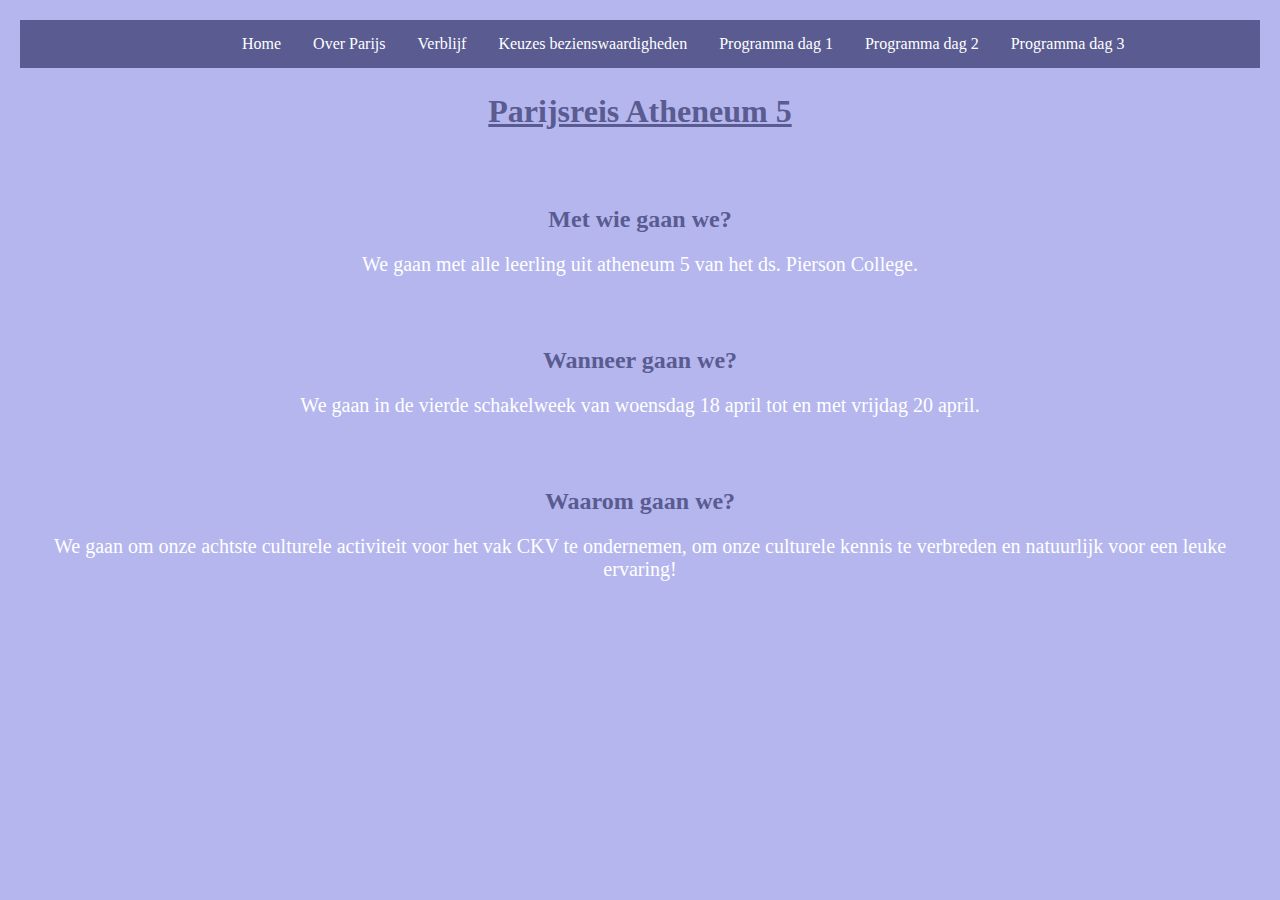
==== index.html @ 8dadbb5c "Add files via upload" ====
<!DOCTYPE html>
<html>
<head>
<title>Parijsreis Atheneum 5</title>
<div class="w3-bar-block">
</div>

<link rel="stylesheet" type="text/css" href="style.css">
</head>
<meta charset="UTF-8">
<meta name="viewport" content="width=device-width, initial-scale=1">

<body>

  <ul>
    <li><a href="index.html">Home</a></li>
    <li><a href="overparijs.html">Over Parijs</a></li>
    <li><a href="verblijf.html">Verblijf</a></li>
    <li><a href="keuzesbezienswaardigheden.html">Keuzes bezienswaardigheden</a></li>
    <li><a href="programmadag1.html">Programma dag 1</a></li>
    <li><a href="programmadag2.html">Programma dag 2</a></li>
    <li><a href="programmadag3.html">Programma dag 3</a></li>
  </ul>

    <h1 class="w3-jumbo"><b><u>Parijsreis Atheneum 5</u></b></h1><br></br>
    <h2 class="w3-xxxlarge w3-text-red">Met wie gaan we?</h2>
    <p>We gaan met alle leerling uit atheneum 5 van het ds. Pierson College.</p><br></br>
    <h2 class="w3-xxxlarge w3-text-red">Wanneer gaan we?</h2>
    <p>We gaan in de vierde schakelweek van woensdag 18 april tot en met vrijdag 20 april.</p><br></br>
    <h2 class="w3-xxxlarge w3-text-red">Waarom gaan we?</h2>
    <p>We gaan om onze achtste culturele activiteit voor het vak CKV te ondernemen, om onze culturele kennis te verbreden en natuurlijk voor een leuke ervaring!</p>
  </div>

</body>
</html>
---- style.css ----
body
{
background-color: #B4B6ED;
background-image: url("afbeeldingen/parisview.jpg");
background-size: 100% 200%;
font-family: Georgia;
margin: 20px;
padding: 0px;
color: white;
}

h1
{
color: #595B91;
margin: 25px;
padding: 0px;
font-family: Georgia;
text-align: center;
}

h2
{
color: #595B91;
margin: 15px;
padding: 0px;
text-align: center;
}

p
{
font-family: Georgia;
font-size: 20px;
color: #ffffff;
text-align: center;
}

#foto{
  width: 60px;
}


ul {
    list-style-type: none;
    margin: 0;
    padding: 0;
    overflow: hidden;
    border: 1px solid #595B91;
    background-color: #595B91
}

li {
    float: left;
    position: relative;
    left: 205px;
}

li a {
    display: block;
    color: #ffffff;
    text-align: center;
    padding: 14px 16px;
    text-decoration: none;
}

li a:hover:not(.active) {
    background-color: #8E90CC;
}

li a.active {
    color: #ffffff;
    background-color: #595B91;
}
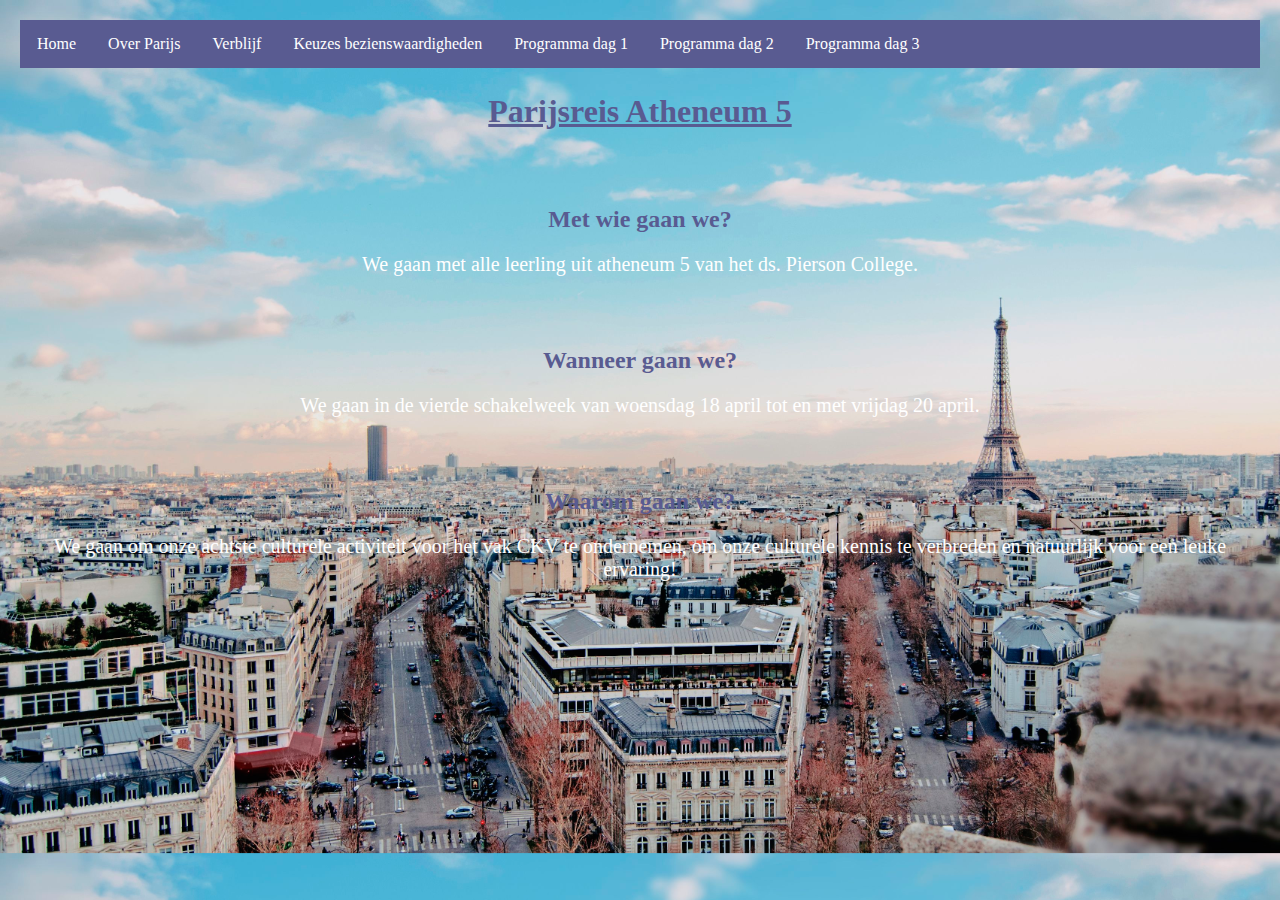
==== commit 0c38e1ec: "Update index.html" ====
--- a/index.html
+++ b/index.html
@@ -12,7 +12,7 @@
 
 <body>
 
-  <ul>
+ <p style="text-align: center;"> <ul>
     <li><a href="index.html">Home</a></li>
     <li><a href="overparijs.html">Over Parijs</a></li>
     <li><a href="verblijf.html">Verblijf</a></li>
@@ -20,7 +20,7 @@
     <li><a href="programmadag1.html">Programma dag 1</a></li>
     <li><a href="programmadag2.html">Programma dag 2</a></li>
     <li><a href="programmadag3.html">Programma dag 3</a></li>
-  </ul>
+  </ul></p>
 
     <h1 class="w3-jumbo"><b><u>Parijsreis Atheneum 5</u></b></h1><br></br>
     <h2 class="w3-xxxlarge w3-text-red">Met wie gaan we?</h2>
--- a/style.css
+++ b/style.css
@@ -1,8 +1,8 @@
 body
 {
 background-color: #B4B6ED;
-background-image: url("afbeeldingen/parisview.jpg");
-background-size: 100% 200%;
+background-image: url("viewparijs.jpg");
+background-size: 100%;
 font-family: Georgia;
 margin: 20px;
 padding: 0px;
@@ -45,13 +45,12 @@
     padding: 0;
     overflow: hidden;
     border: 1px solid #595B91;
-    background-color: #595B91
-}
+    background-color: #595B91;
+    }
 
 li {
     float: left;
     position: relative;
-    left: 205px;
 }
 
 li a {
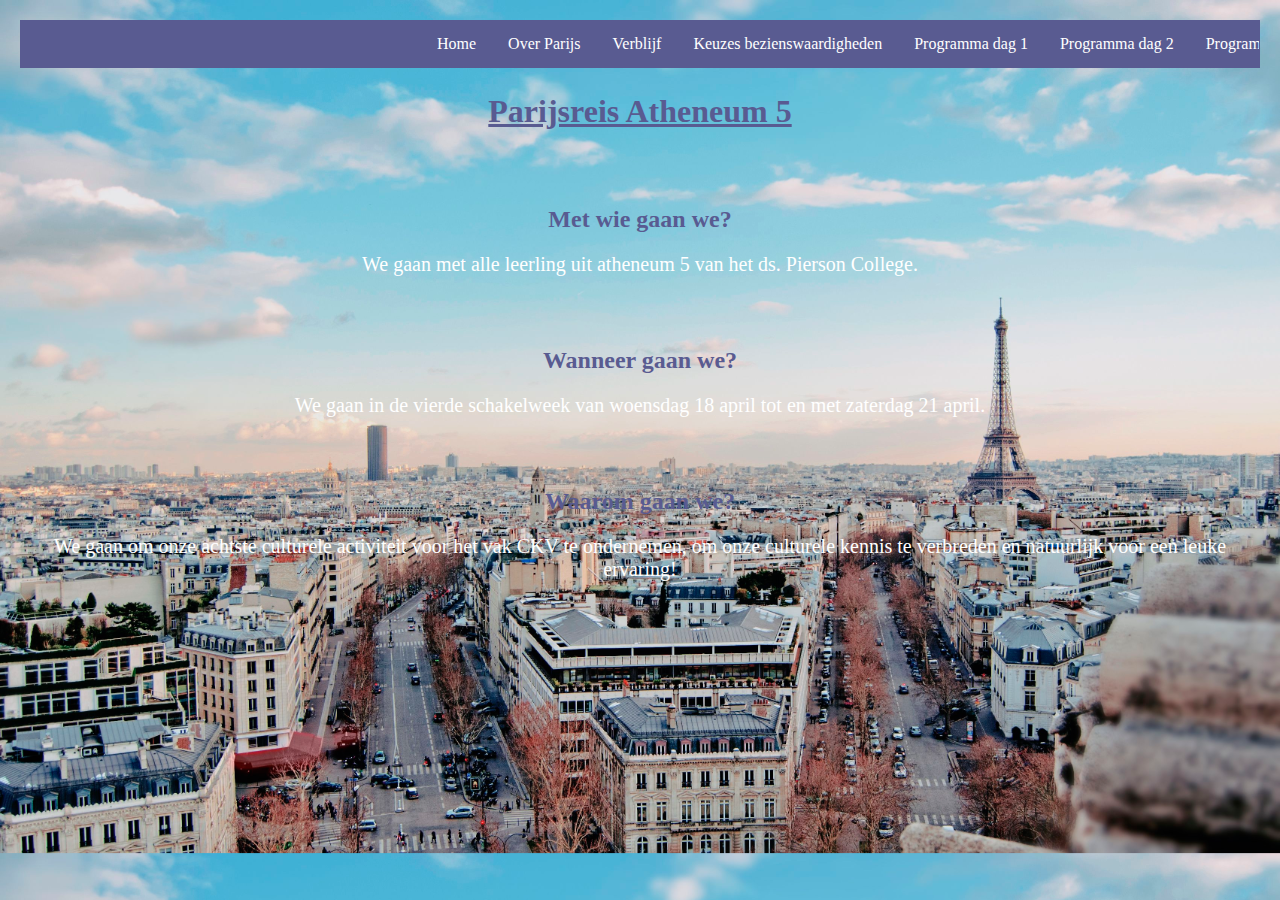
==== commit a19f324d: "Update index.html" ====
--- a/index.html
+++ b/index.html
@@ -12,7 +12,7 @@
 
 <body>
 
- <p style="text-align: center;"> <ul>
+ <ul class="nav">
     <li><a href="index.html">Home</a></li>
     <li><a href="overparijs.html">Over Parijs</a></li>
     <li><a href="verblijf.html">Verblijf</a></li>
@@ -20,13 +20,13 @@
     <li><a href="programmadag1.html">Programma dag 1</a></li>
     <li><a href="programmadag2.html">Programma dag 2</a></li>
     <li><a href="programmadag3.html">Programma dag 3</a></li>
-  </ul></p>
+  </ul>
 
     <h1 class="w3-jumbo"><b><u>Parijsreis Atheneum 5</u></b></h1><br></br>
     <h2 class="w3-xxxlarge w3-text-red">Met wie gaan we?</h2>
     <p>We gaan met alle leerling uit atheneum 5 van het ds. Pierson College.</p><br></br>
     <h2 class="w3-xxxlarge w3-text-red">Wanneer gaan we?</h2>
-    <p>We gaan in de vierde schakelweek van woensdag 18 april tot en met vrijdag 20 april.</p><br></br>
+    <p>We gaan in de vierde schakelweek van woensdag 18 april tot en met zaterdag 21 april.</p><br></br>
     <h2 class="w3-xxxlarge w3-text-red">Waarom gaan we?</h2>
     <p>We gaan om onze achtste culturele activiteit voor het vak CKV te ondernemen, om onze culturele kennis te verbreden en natuurlijk voor een leuke ervaring!</p>
   </div>
--- a/style.css
+++ b/style.css
@@ -50,6 +50,7 @@
 
 li {
     float: left;
+    left: 400px;
     position: relative;
 }
 
@@ -69,3 +70,7 @@
     color: #ffffff;
     background-color: #595B91;
 }
+
+.nav {
+  text-align: center; 
+}
